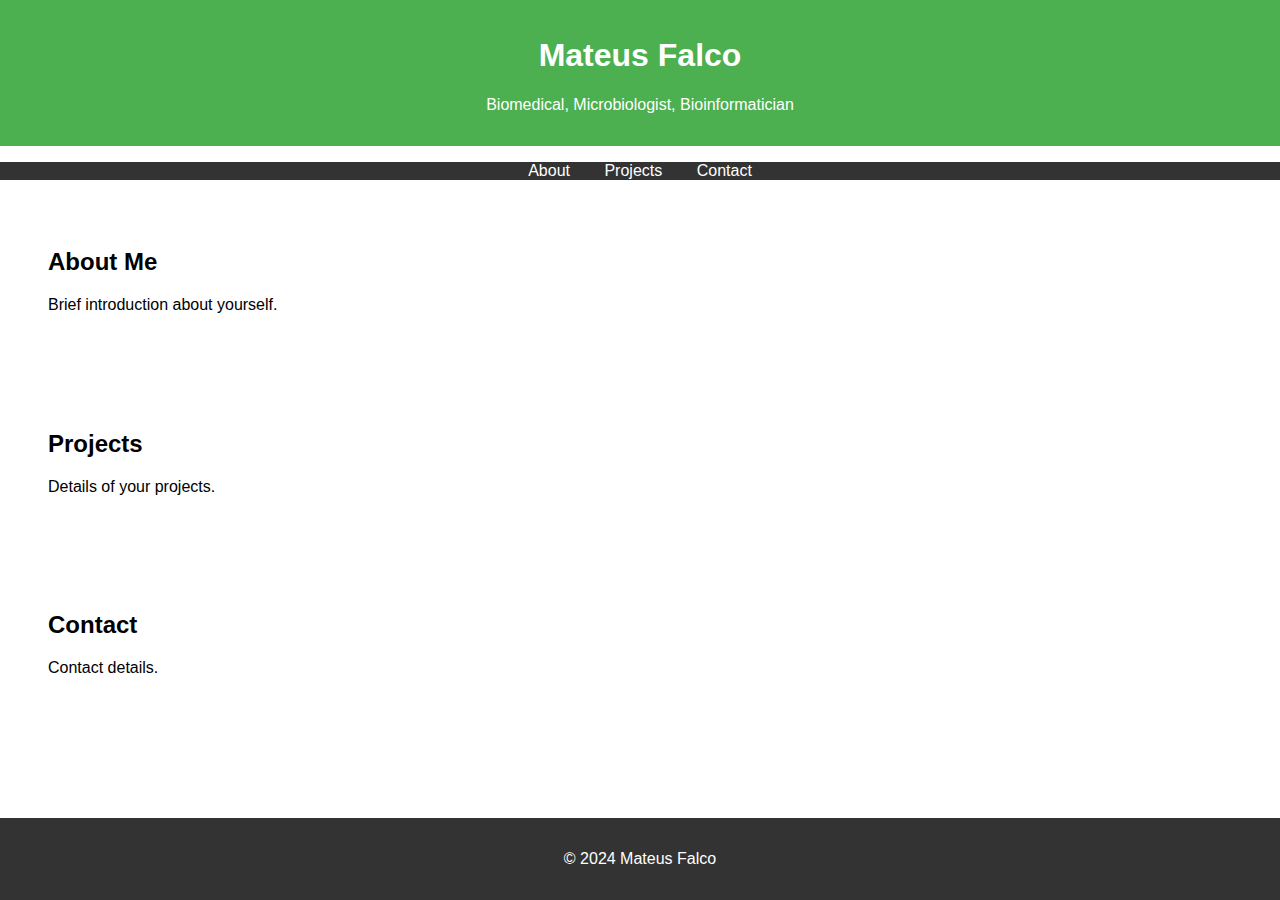
==== index.html @ 379d25ca "Initial commit" ====
<!DOCTYPE html>
<html lang="en">
<head>
    <meta charset="UTF-8">
    <meta name="viewport" content="width=device-width, initial-scale=1.0">
    <title>Portfolio</title>
    <link rel="stylesheet" href="style.css">
</head>
<body>
    <header>
        <h1>Mateus Falco</h1>
        <p>Biomedical, Microbiologist, Bioinformatician</p>
    </header>
    <nav>
        <ul>
            <li><a href="#about">About</a></li>
            <li><a href="#projects">Projects</a></li>
            <li><a href="#contact">Contact</a></li>
        </ul>
    </nav>
    <section id="about">
        <h2>About Me</h2>
        <p>Brief introduction about yourself.</p>
    </section>
    <section id="projects">
        <h2>Projects</h2>
        <p>Details of your projects.</p>
    </section>
    <section id="contact">
        <h2>Contact</h2>
        <p>Contact details.</p>
    </section>
    <footer>
        <p>&copy; 2024 Mateus Falco</p>
    </footer>
</body>
</html>
---- style.css ----
body {
    font-family: Arial, sans-serif;
    margin: 0;
    padding: 0;
}

header {
    background-color: #4CAF50;
    color: white;
    padding: 1em 0;
    text-align: center;
}

nav ul {
    list-style-type: none;
    padding: 0;
    text-align: center;
    background-color: #333;
}

nav ul li {
    display: inline;
    margin: 0 15px;
}

nav ul li a {
    color: white;
    text-decoration: none;
}

section {
    padding: 2em;
    margin: 1em;
}

footer {
    background-color: #333;
    color: white;
    text-align: center;
    padding: 1em 0;
    position: fixed;
    width: 100%;
    bottom: 0;
}
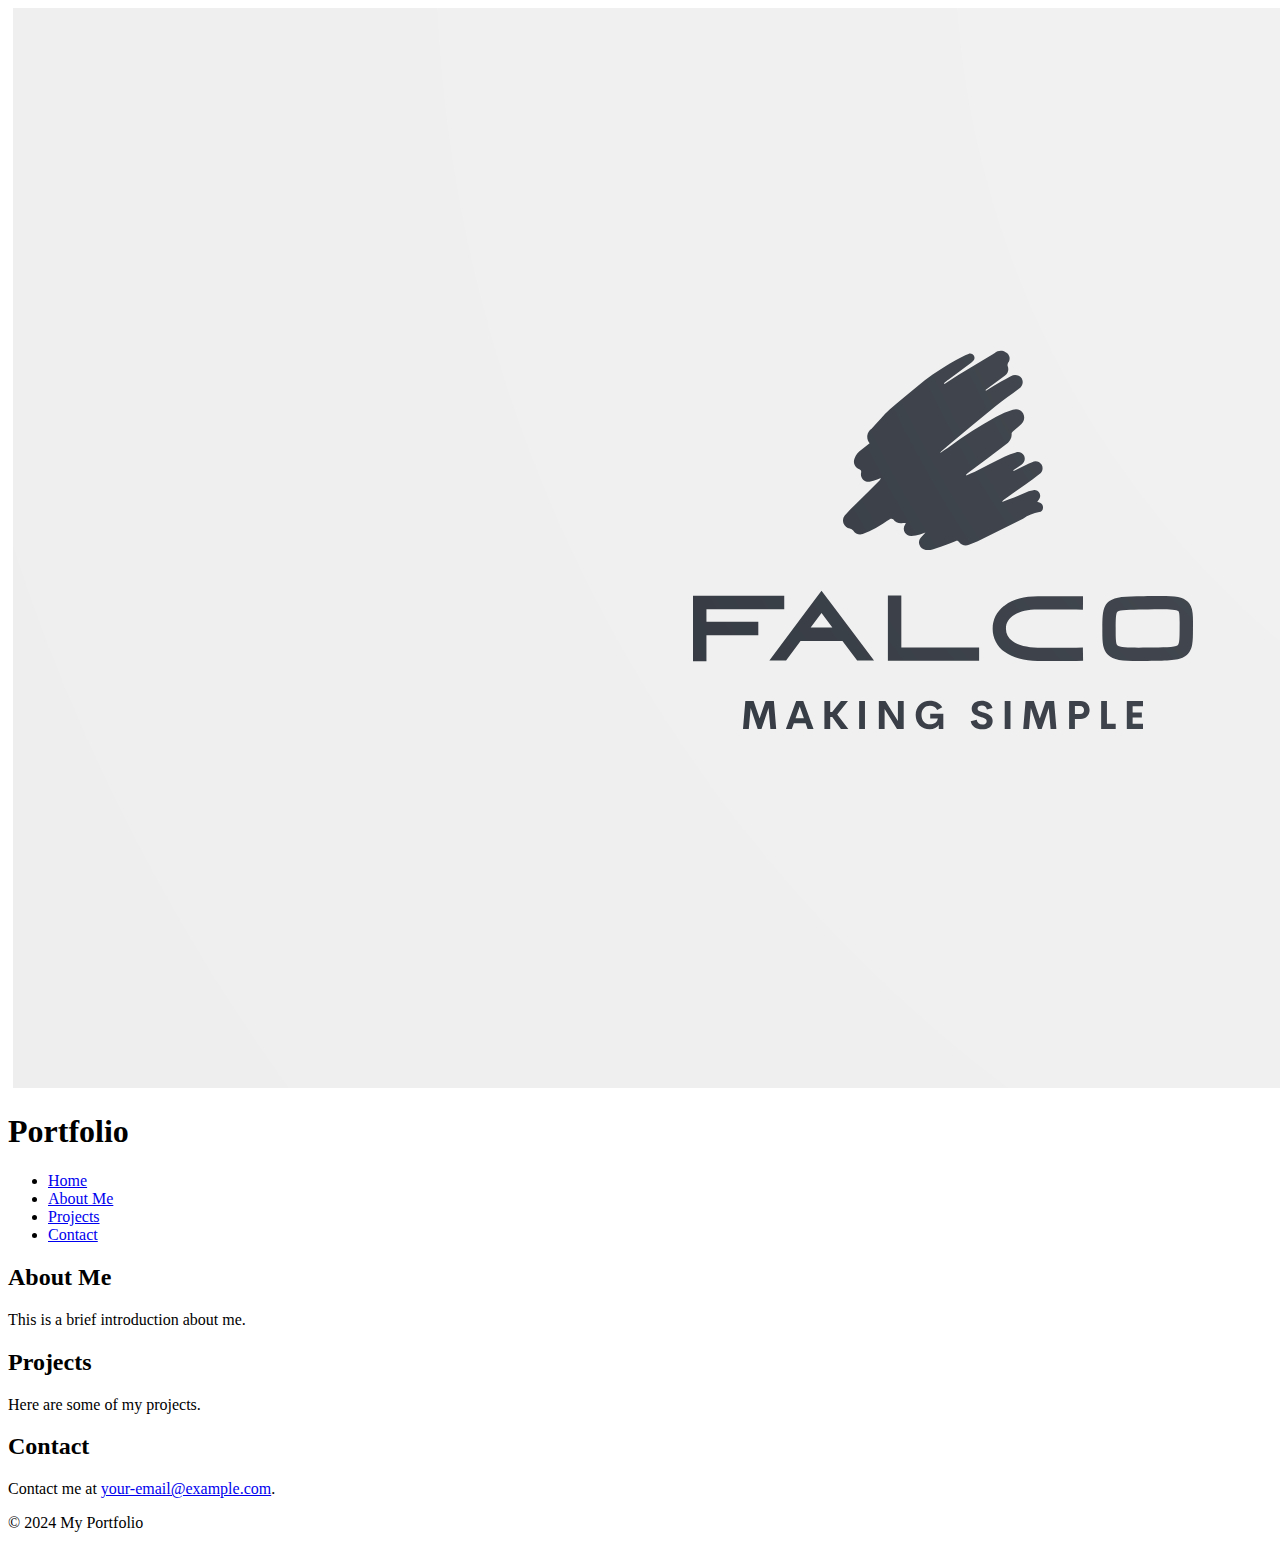
==== commit 9cf2ceee: "Fix header image to cover the screen and stay at the top on all pages" ====
--- a/index.html
+++ b/index.html
@@ -3,35 +3,36 @@
 <head>
     <meta charset="UTF-8">
     <meta name="viewport" content="width=device-width, initial-scale=1.0">
-    <title>Portfolio</title>
-    <link rel="stylesheet" href="style.css">
+    <title>My Portfolio</title>
+    <link rel="stylesheet" href="styles.css">
 </head>
 <body>
     <header>
-        <h1>Mateus Falco</h1>
-        <p>Biomedical, Microbiologist, Bioinformatician</p>
+        <img src="images/header-image.jpg" alt="Header Image">
+        <h1>Portfolio</h1>
     </header>
     <nav>
         <ul>
-            <li><a href="#about">About</a></li>
-            <li><a href="#projects">Projects</a></li>
-            <li><a href="#contact">Contact</a></li>
+            <li><a href="index.html">Home</a></li>
+            <li><a href="about.html">About Me</a></li>
+            <li><a href="projects.html">Projects</a></li>
+            <li><a href="contact.html">Contact</a></li>
         </ul>
     </nav>
     <section id="about">
         <h2>About Me</h2>
-        <p>Brief introduction about yourself.</p>
+        <p>This is a brief introduction about me.</p>
     </section>
     <section id="projects">
         <h2>Projects</h2>
-        <p>Details of your projects.</p>
+        <p>Here are some of my projects.</p>
     </section>
     <section id="contact">
         <h2>Contact</h2>
-        <p>Contact details.</p>
+        <p>Contact me at <a href="mailto:your-email@example.com">your-email@example.com</a>.</p>
     </section>
     <footer>
-        <p>&copy; 2024 Mateus Falco</p>
+        <p>&copy; 2024 My Portfolio</p>
     </footer>
 </body>
 </html>
